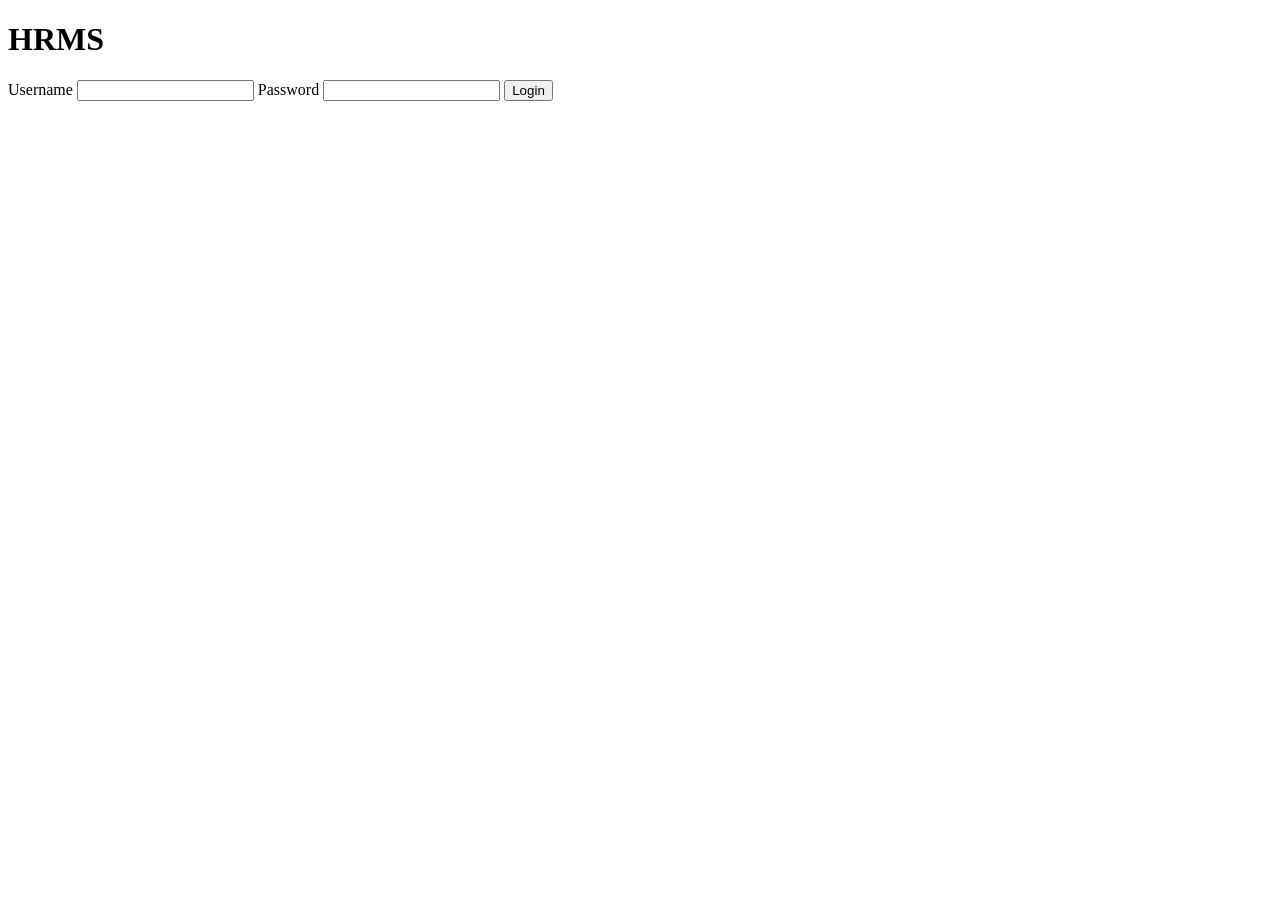
==== web/static/index.html @ 09e04945 "Initial HRMS release" ====
<!doctype html>
<html>

<head>
    <meta charset="utf-8" />
    <meta name="viewport" content="width=device-width,initial-scale=1" />
    <title>HRMS - Login</title>
    <link rel="stylesheet" href="/static/css/style.css">
</head>

<body>
    <div class="auth-container">
        <h1>HRMS</h1>
        <form id="loginForm">
            <label>Username</label>
            <input name="username" required />
            <label>Password</label>
            <input name="password" type="password" required />
            <button type="submit">Login</button>
            <div id="msg" class="error"></div>
        </form>
    </div>
    <script src="/static/js/app.js"></script>
</body>

</html>
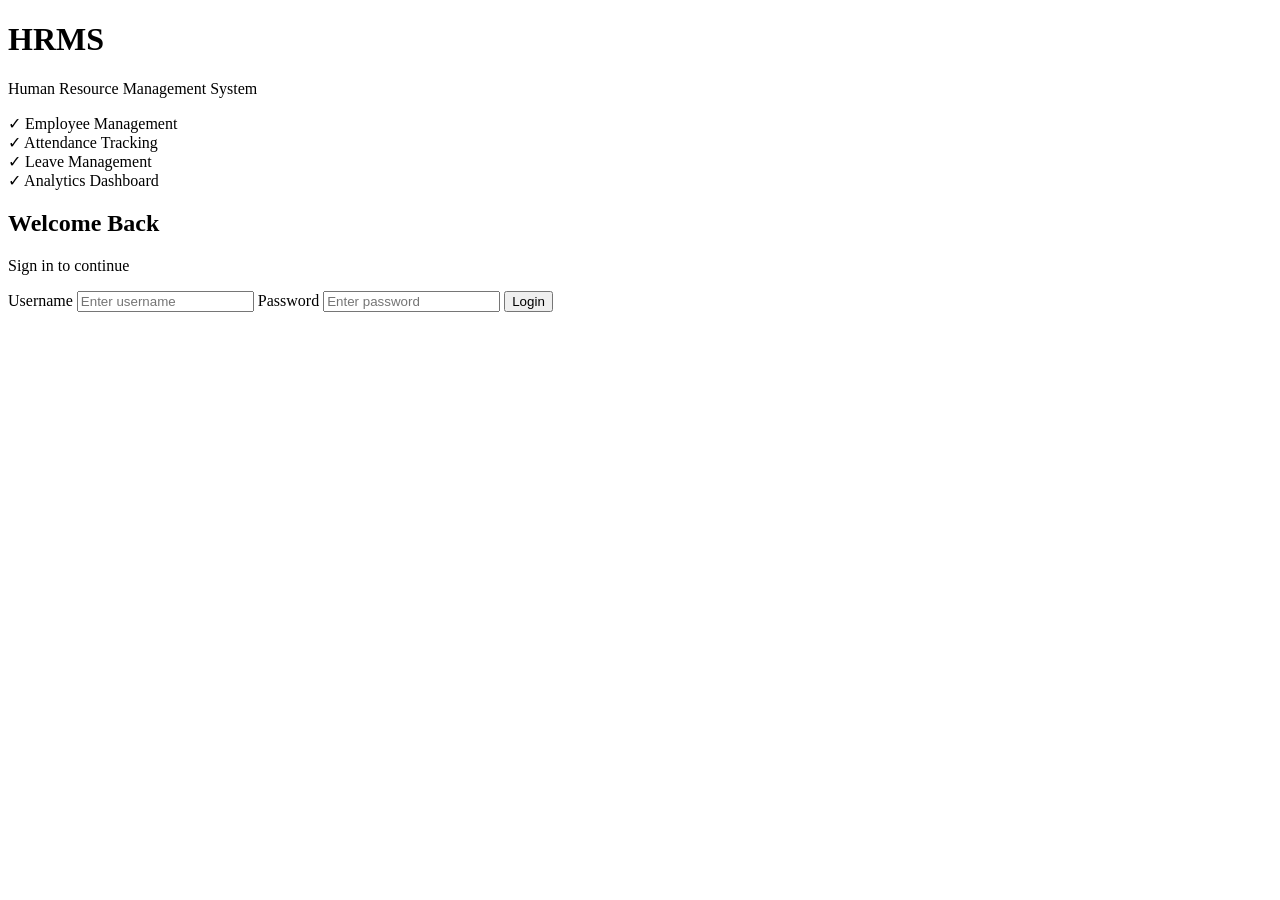
==== commit bb9345ba: "Refactor and enhance UI for employee management and login pages; add modal styles and role-based acc" ====
--- a/web/static/index.html
+++ b/web/static/index.html
@@ -8,18 +8,46 @@
     <link rel="stylesheet" href="/static/css/style.css">
 </head>
 
-<body>
-    <div class="auth-container">
-        <h1>HRMS</h1>
-        <form id="loginForm">
+<body class="login-body">
+    
+    <div class="login-page">
+
+    <div class="login-left">
+        <div class="brand">
+            <h1>HRMS</h1>
+            <p>Human Resource Management System</p>
+
+            <div class="feature-list">
+                <div>✓ Employee Management</div>
+                <div>✓ Attendance Tracking</div>
+                <div>✓ Leave Management</div>
+                <div>✓ Analytics Dashboard</div>
+            </div>
+        </div>
+    </div>
+
+    <div class="login-right">
+
+        <form id="loginForm" class="login-card">
+
+            <h2>Welcome Back </h2>
+            <p>Sign in to continue</p>
+
             <label>Username</label>
-            <input name="username" required />
+            <input name="username" placeholder="Enter username" required>
+
             <label>Password</label>
-            <input name="password" type="password" required />
+            <input name="password" type="password" placeholder="Enter password" required>
+
             <button type="submit">Login</button>
+
             <div id="msg" class="error"></div>
+
         </form>
+
     </div>
+
+</div>
     <script src="/static/js/app.js"></script>
 </body>
 
